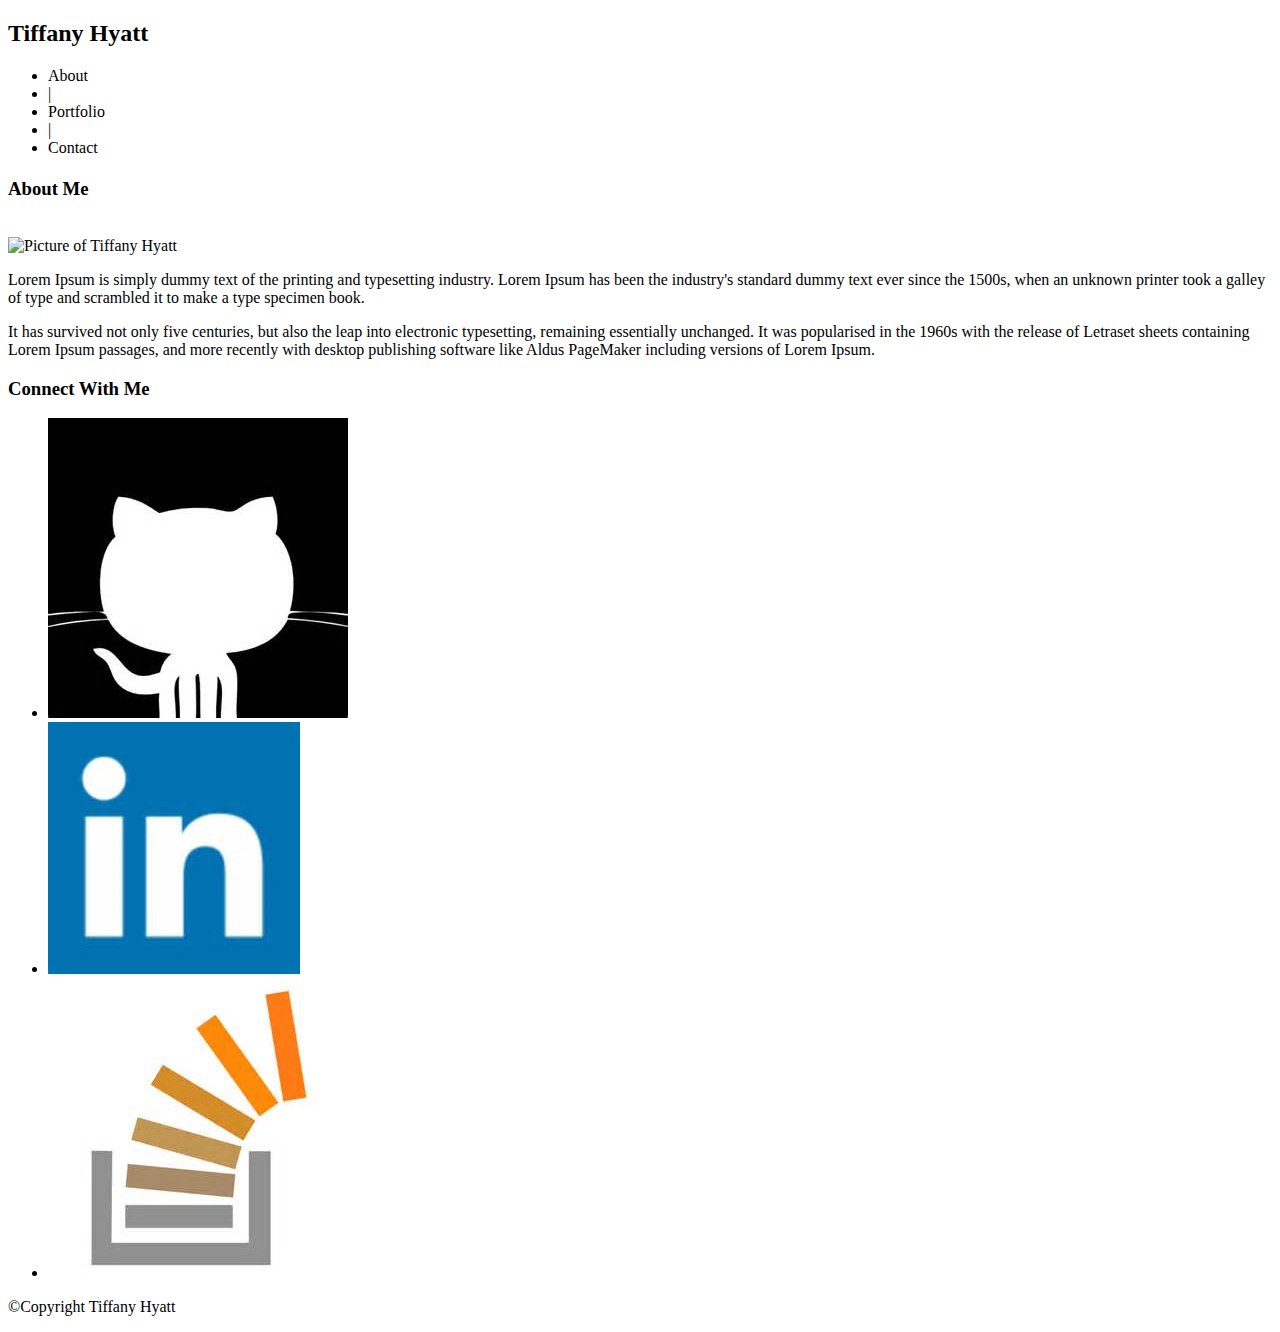
==== index.html @ 3f78f9ff "changes made" ====
<!DOCTYPE html>
<html lang="en-us">
<head>
	<meta charset="UTF-8">
	<link rel="stylesheet" href="assets/css/style.css" type="text/css" >
	<title>Week 1 Homework Assignment</title>
</head>
<body>
	<!--Header-->
	<div id="headone">
	<!--Navigation-->
	<nav>
		<header>
			<h2>Tiffany Hyatt</h2>
			<ul id="navbox">
				<li>About&nbsp;&nbsp;&nbsp;</li>
				<li id="opaquetext">|&nbsp;&nbsp;&nbsp;</li>
				<li>Portfolio&nbsp;&nbsp;&nbsp;</li>
				<li id="opaquetext">|&nbsp;&nbsp;&nbsp;</li>
				<li>Contact</li>		
			</ul>
		</header>
	</nav>
	</div>
	<!--Section-->
	<div id="wrapper">
	<section>
	<!--About Me Section-->
		<article>
			<h1></h1>
			<h2></h2>
			<h3>About Me</h3>
			<!--Opaque Horizontal Rule-->
				<div id="maincontenthr"></div>
				<br>
				<img class="left" src="https://media.licdn.com/media/AAEAAQAAAAAAAAq3AAAAJGYxY2RiOGM0LTBjMTgtNDc3NS05ZGE3LTk0ZTVhOTAwZWM1NQ.jpg" alt="Picture of Tiffany Hyatt">
				<p>Lorem Ipsum is simply dummy text of the printing and typesetting industry. Lorem Ipsum has been the industry's standard dummy text ever since the 1500s, when an unknown printer took a galley of type and scrambled it to make a type specimen book. <p>It has survived not only five centuries, but also the leap into electronic typesetting, remaining essentially unchanged. It was popularised in the 1960s with the release of Letraset sheets containing Lorem Ipsum passages, and more recently with desktop publishing software like Aldus PageMaker including versions of Lorem Ipsum.</p></p>
		</article>	

	</section>
	<!--Contact Section in Right Rail-->
	<aside>
		<h3>Connect With Me</h3>
		<!--Opaque Horizontal Rule-->
			<div id="rightrailhr"></div>
			<ul>
				<li><a href="gw.bootcampcontent.com/Trenette12" title="Tiffany Hyatt's GitHub" target="_blank"><img id="logo" src="assets/images/github.jpg" alt="Github logo"></a></li>
				<li><a href="https://www.linkedin.com/in/tiffany-hyatt-a67a494b/" title="Tiffany Hyatt's Linked In Profile" target="_blank"><img id="logo" src="assets/images/linkedin.jpeg" alt="Linked In logo"></a></li>
				<li><a href="http://stackoverflow.com/users/7366974/tiffany-hyatt" title="Tiffany Hyatt's Stack Overflow" target="_blank"><img id="logo" src="assets/images/stack-overflow.jpg" alt="Stack Overflow Logo"></a></li>
			</ul>
	</aside>

	</div>
		<!--Footer-->
	<footer>
		<p class="center">&copy;Copyright Tiffany Hyatt</p>

	</footer>
</body>
</html>
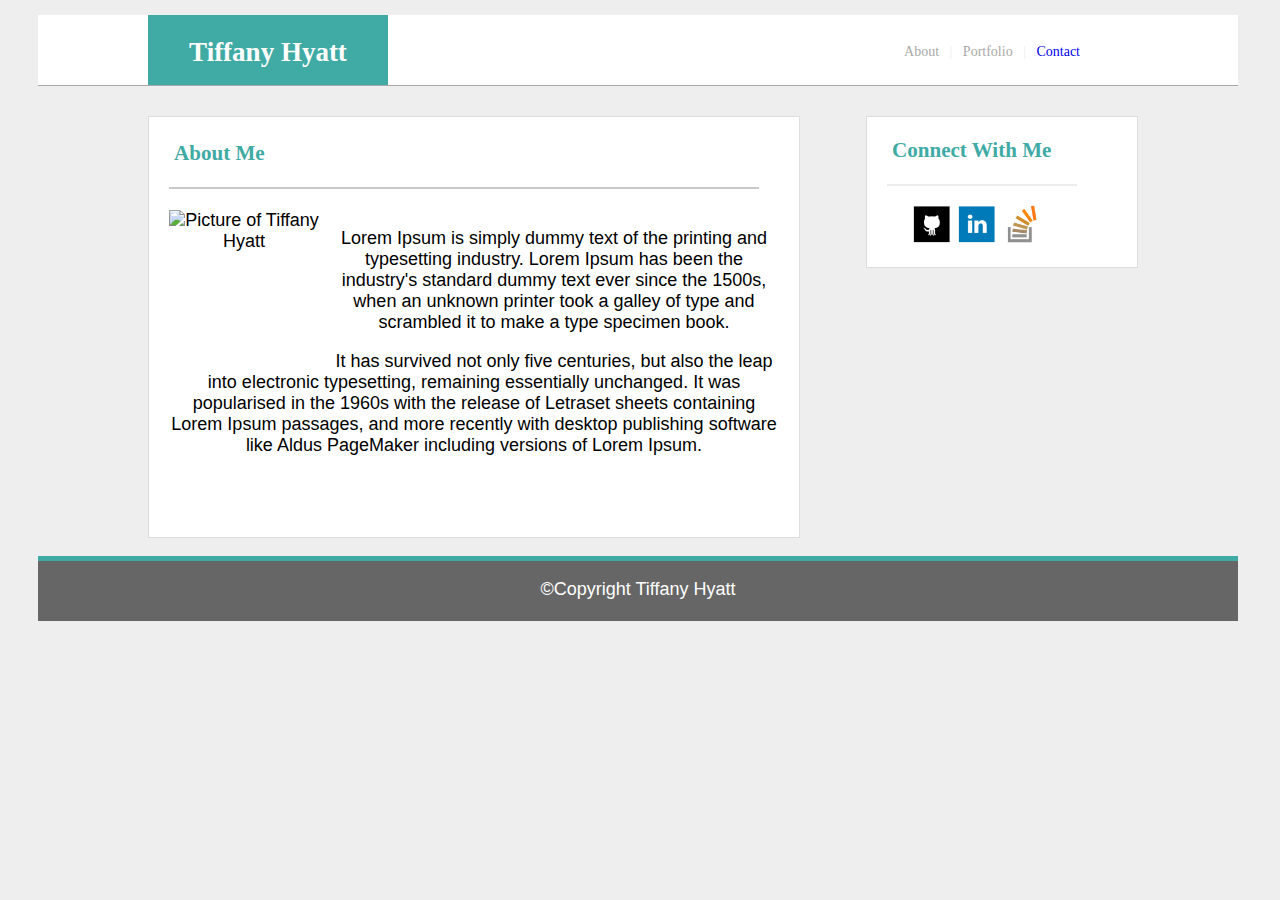
==== commit 922e552f: "made updates" ====
--- a/index.html
+++ b/index.html
@@ -3,7 +3,7 @@
 <head>
 	<meta charset="UTF-8">
 	<link rel="stylesheet" href="assets/css/style.css" type="text/css" >
-	<title>Week 1 Homework Assignment</title>
+	<title>Tiffany Hyatt's Portfolio</title>
 </head>
 <body>
 	<!--Header-->
@@ -17,7 +17,7 @@
 				<li id="opaquetext">|&nbsp;&nbsp;&nbsp;</li>
 				<li>Portfolio&nbsp;&nbsp;&nbsp;</li>
 				<li id="opaquetext">|&nbsp;&nbsp;&nbsp;</li>
-				<li>Contact</li>		
+				<li><a href="contact.html">Contact</a></li>		
 			</ul>
 		</header>
 	</nav>
@@ -44,8 +44,8 @@
 		<!--Opaque Horizontal Rule-->
 			<div id="rightrailhr"></div>
 			<ul>
-				<li><a href="gw.bootcampcontent.com/Trenette12" title="Tiffany Hyatt's GitHub" target="_blank"><img id="logo" src="assets/images/github.jpg" alt="Github logo"></a></li>
-				<li><a href="https://www.linkedin.com/in/tiffany-hyatt-a67a494b/" title="Tiffany Hyatt's Linked In Profile" target="_blank"><img id="logo" src="assets/images/linkedin.jpeg" alt="Linked In logo"></a></li>
+				<li><a href="gw.bootcampcontent.com/Trenette12" title="Tiffany Hyatt's GitHub" target="_blank"><img id="logo" src="assets/images/github.png" alt="Github logo"></a></li>
+				<li><a href="https://www.linkedin.com/in/tiffany-hyatt-a67a494b/" title="Tiffany Hyatt's Linked In Profile" target="_blank"><img id="logo" src="assets/images/linkedin.png" alt="Linked In logo"></a></li>
 				<li><a href="http://stackoverflow.com/users/7366974/tiffany-hyatt" title="Tiffany Hyatt's Stack Overflow" target="_blank"><img id="logo" src="assets/images/stack-overflow.jpg" alt="Stack Overflow Logo"></a></li>
 			</ul>
 	</aside>
--- a/assets/css/style.css
+++ b/assets/css/style.css
@@ -0,0 +1,222 @@
+body 
+{
+	width: 960px;
+	font-family: 'Arial', 'Helvetica Neue', Helvetica, sans-serif;
+	font-size: 18px;
+	background-color: #eee;
+	
+
+}
+
+header
+{
+	font-family: 'Georgia', Times, Times New Roman, serif;
+	font-size: 18px;
+	height: 70px;
+	width: 240px;
+	text-align: center;
+	margin-left: 110px;
+	background-color: #40AAA5;
+	display: inline-block;
+
+}
+
+
+#navbox
+{
+	position: absolute;
+	top: 30px;
+	right: 200px;
+	color: #a9a9a9;
+	font-size: 14px;
+}
+
+a:link
+{
+	text-decoration: none;
+
+}
+
+nav
+{
+	font-family: 'Arial', 'Helvetica Neue', Helvetica, sans-serif;
+	font-size: 18px;
+	float: left;
+
+}
+
+footer 
+{
+	font-family: 'Arial', 'Helvetica Neue', Helvetica, sans-serif;
+	font-size: 18px;
+	background-color: #666666;
+	width: 1200px;
+	height: 60px;
+	margin-left: 30px;
+	border-top: solid #40AAA5 5px;
+	text-align: center;
+}
+
+section
+{
+	width: 650px;
+	font-family: 'Arial', 'Helvetica Neue', Helvetica, sans-serif;
+	font-size: 18px;
+	float: left;
+	background-color: #fff;
+	height: 420px;
+	margin-left: 110px;
+	margin-top: 10px;
+	text-align: center;
+	border: solid #dddddd 1px;
+
+}
+
+aside
+{
+	font-family: 'Arial', 'Helvetica Neue', Helvetica, sans-serif;
+	font-size: 18px;
+	width: 270px;
+	background-color: #fff;
+	margin-right: 100px;
+	margin-top: 10px;
+	height: 150px;
+	float: right;
+	text-align: center;
+	border: solid #dddddd 1px;
+
+}
+
+article
+{
+	font-family: 'Arial', 'Helvetica Neue', Helvetica, sans-serif;
+	font-size: 18px;
+
+}
+
+.clearfix
+{
+	clear: both;
+}
+
+h1
+{
+	font-family: 'Georgia', Times, Times New Roman, serif;
+}
+
+h2
+{
+	font-family: 'Georgia', Times, Times New Roman, serif;	color: #ffffff;
+	text-align: center;
+	margin-left: auto;
+	margin-right: auto;
+}
+
+h3
+{
+	font-family: 'Georgia', Times, Times New Roman, serif;	color: #40AAA5;
+	text-align: left;
+	margin-left: 25px;
+
+}
+
+p
+{
+	font-family: 'Arial', 'Helvetica Neue', Helvetica, sans-serif;
+	font-size: 18px;
+	margin-left: 20px;
+	margin-right: 20px;
+}
+
+#headone
+{
+	height: 70px;
+	width: 1200px;
+	text-align: center;
+	margin-left: 30px;
+	background-color: #ffffff;
+	margin-top: 15px;
+	border-bottom: solid #a9a9a9 1px;
+}
+
+li
+{
+	display: inline;
+	float: left;
+}
+
+#opaquetext
+{
+	color: #a9a9a9;
+	opacity: .2;
+
+}
+
+#wrapper
+{
+	width: 1200px;
+	background-color: #eee;
+	height: 450px;
+	margin-top: 20px;
+	margin-left: 30px;
+}
+
+.left 
+{
+	float: left;
+	width: 150px;
+	height: 150px;
+	margin-left: 20px;
+	padding-right: 10px;
+}
+
+#logo
+{
+	width: 40px;
+	height: 40px;
+	display: inline-block;
+	margin-left: 5px;
+}
+
+.center
+{
+	margin-left: auto;
+	margin-right: auto;
+	color: #fff;
+	font-family: 'Arial', 'Helvetica Neue', Helvetica, sans-serif;
+
+}
+
+#maincontenthr
+{
+	border-bottom: solid #C9C9C9 2px;
+	width: 590px;
+	margin-left: 20px;
+	margin-right: 20px;
+
+}
+
+#rightrailhr
+{
+	border-bottom: solid #EDEDED 2px;
+	width: 190px;
+	margin-left: 20px;
+	margin-right: 20px;
+
+}
+
+#contactlabel
+{
+	color: #a9a9a9;
+	line-height: 2.0;
+
+}
+
+input [type=text]
+{
+	width: 100%;
+	padding: 10px;
+	display: inline-block;
+	box-sizing: border-box;
+
+}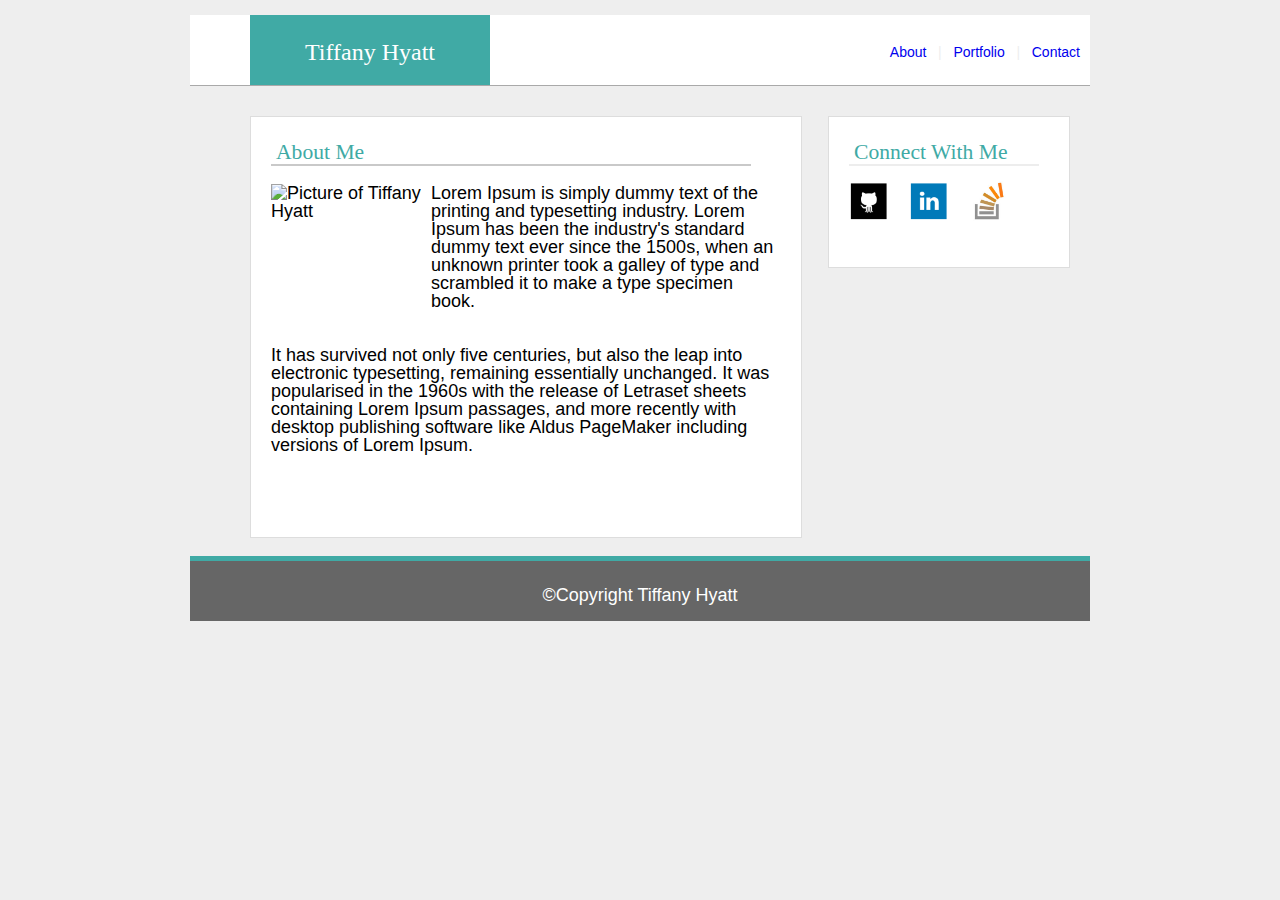
==== commit 1e47526a: "finalized changes" ====
--- a/index.html
+++ b/index.html
@@ -2,7 +2,8 @@
 <html lang="en-us">
 <head>
 	<meta charset="UTF-8">
-	<link rel="stylesheet" href="assets/css/style.css" type="text/css" >
+	<link rel="stylesheet" href="assets/css/reset.css" type="text/css">
+	<link rel="stylesheet" href="assets/css/style.css" type="text/css">
 	<title>Tiffany Hyatt's Portfolio</title>
 </head>
 <body>
@@ -13,9 +14,9 @@
 		<header>
 			<h2>Tiffany Hyatt</h2>
 			<ul id="navbox">
-				<li>About&nbsp;&nbsp;&nbsp;</li>
+				<li><a href="index.html">About&nbsp;&nbsp;&nbsp;</a></li>
 				<li id="opaquetext">|&nbsp;&nbsp;&nbsp;</li>
-				<li>Portfolio&nbsp;&nbsp;&nbsp;</li>
+				<li><a href="portfolio.html">Portfolio&nbsp;&nbsp;&nbsp;</a></li>
 				<li id="opaquetext">|&nbsp;&nbsp;&nbsp;</li>
 				<li><a href="contact.html">Contact</a></li>		
 			</ul>
@@ -34,7 +35,8 @@
 				<div id="maincontenthr"></div>
 				<br>
 				<img class="left" src="https://media.licdn.com/media/AAEAAQAAAAAAAAq3AAAAJGYxY2RiOGM0LTBjMTgtNDc3NS05ZGE3LTk0ZTVhOTAwZWM1NQ.jpg" alt="Picture of Tiffany Hyatt">
-				<p>Lorem Ipsum is simply dummy text of the printing and typesetting industry. Lorem Ipsum has been the industry's standard dummy text ever since the 1500s, when an unknown printer took a galley of type and scrambled it to make a type specimen book. <p>It has survived not only five centuries, but also the leap into electronic typesetting, remaining essentially unchanged. It was popularised in the 1960s with the release of Letraset sheets containing Lorem Ipsum passages, and more recently with desktop publishing software like Aldus PageMaker including versions of Lorem Ipsum.</p></p>
+				<p>Lorem Ipsum is simply dummy text of the printing and typesetting industry. Lorem Ipsum has been the industry's standard dummy text ever since the 1500s, when an unknown printer took a galley of type and scrambled it to make a type specimen book. </p><br><br>
+				<p>It has survived not only five centuries, but also the leap into electronic typesetting, remaining essentially unchanged. It was popularised in the 1960s with the release of Letraset sheets containing Lorem Ipsum passages, and more recently with desktop publishing software like Aldus PageMaker including versions of Lorem Ipsum.</p>
 		</article>	
 
 	</section>
--- a/assets/css/style.css
+++ b/assets/css/style.css
@@ -4,18 +4,17 @@
 	font-family: 'Arial', 'Helvetica Neue', Helvetica, sans-serif;
 	font-size: 18px;
 	background-color: #eee;
-	
-
+	margin: 0 auto 0 auto;
 }
 
 header
 {
-	font-family: 'Georgia', Times, Times New Roman, serif;
-	font-size: 18px;
+/*	font-family: 'Georgia', Times, Times New Roman, serif;
+	font-size: 18px;*/
 	height: 70px;
 	width: 240px;
 	text-align: center;
-	margin-left: 110px;
+	margin-left: 60px;
 	background-color: #40AAA5;
 	display: inline-block;
 
@@ -50,24 +49,24 @@
 	font-family: 'Arial', 'Helvetica Neue', Helvetica, sans-serif;
 	font-size: 18px;
 	background-color: #666666;
-	width: 1200px;
+	width: 900px;
 	height: 60px;
-	margin-left: 30px;
+	margin: 0 auto 0 auto;
 	border-top: solid #40AAA5 5px;
 	text-align: center;
 }
 
 section
 {
-	width: 650px;
+	width: 550px;
 	font-family: 'Arial', 'Helvetica Neue', Helvetica, sans-serif;
 	font-size: 18px;
 	float: left;
 	background-color: #fff;
 	height: 420px;
-	margin-left: 110px;
+	margin-left: 60px;
 	margin-top: 10px;
-	text-align: center;
+	/*text-align: center;*/
 	border: solid #dddddd 1px;
 
 }
@@ -76,9 +75,9 @@
 {
 	font-family: 'Arial', 'Helvetica Neue', Helvetica, sans-serif;
 	font-size: 18px;
-	width: 270px;
+	width: 240px;
 	background-color: #fff;
-	margin-right: 100px;
+	margin-right: 320px;
 	margin-top: 10px;
 	height: 150px;
 	float: right;
@@ -108,8 +107,8 @@
 {
 	font-family: 'Georgia', Times, Times New Roman, serif;	color: #ffffff;
 	text-align: center;
-	margin-left: auto;
-	margin-right: auto;
+	margin-top: 25px;
+	font-size: x-large;
 }
 
 h3
@@ -117,13 +116,15 @@
 	font-family: 'Georgia', Times, Times New Roman, serif;	color: #40AAA5;
 	text-align: left;
 	margin-left: 25px;
+	font-size: larger;
+	margin-top: 25px;
 
 }
 
 p
 {
 	font-family: 'Arial', 'Helvetica Neue', Helvetica, sans-serif;
-	font-size: 18px;
+	font-size: large;
 	margin-left: 20px;
 	margin-right: 20px;
 }
@@ -131,10 +132,10 @@
 #headone
 {
 	height: 70px;
-	width: 1200px;
-	text-align: center;
-	margin-left: 30px;
+	width: 900px;
+	text-align: center;
 	background-color: #ffffff;
+	margin: 0 auto 0 auto;
 	margin-top: 15px;
 	border-bottom: solid #a9a9a9 1px;
 }
@@ -143,6 +144,7 @@
 {
 	display: inline;
 	float: left;
+	margin-top: 15px;
 }
 
 #opaquetext
@@ -175,13 +177,13 @@
 	width: 40px;
 	height: 40px;
 	display: inline-block;
-	margin-left: 5px;
+	margin-left: 20px;
 }
 
 .center
 {
-	margin-left: auto;
-	margin-right: auto;
+	margin: 0 auto 0 auto;
+	margin-top: 25px;
 	color: #fff;
 	font-family: 'Arial', 'Helvetica Neue', Helvetica, sans-serif;
 
@@ -190,7 +192,7 @@
 #maincontenthr
 {
 	border-bottom: solid #C9C9C9 2px;
-	width: 590px;
+	width: 480px;
 	margin-left: 20px;
 	margin-right: 20px;
 
@@ -212,11 +214,112 @@
 
 }
 
-input [type=text]
+#contactinput
+{
+	width: 300px;
+}
+
+form 
+{
+	margin-left: 25px;
+}
+
+#portfolio
 {
 	width: 100%;
-	padding: 10px;
-	display: inline-block;
-	box-sizing: border-box;
-
-}+	float: left;
+	margin-left: 20px;
+}
+
+#portfolio-img1
+{
+	margin-right: 20px;
+	margin-bottom: 30px;
+	position: absolute;
+	left: 220px;
+}
+
+#portfolio-img2
+{
+	margin-right: 20px;
+	margin-bottom: 30px;
+	position: absolute;
+	left: 520px;
+	top: 185px;
+}
+
+#portfolio-img3
+{
+	margin-right: 20px;
+	margin-bottom: 30px;
+	position: absolute;
+	left: 220px;
+	top: 385px;
+}
+
+#portfolio-img4
+{
+	margin-right: 20px;
+	margin-bottom: 30px;
+	position: absolute;
+	left: 520px;
+	top: 385px;
+}
+
+#portfolio-banner1
+{
+	width: 130px;
+	z-index: 2px;
+	position: absolute;
+	left: 200px;
+	height: 20px;
+	color: #fff;
+	margin-top: 80px;
+	background-color: #40aaa5;
+	text-align: center;
+}
+
+#portfolio-banner2
+{
+	width: 130px;
+	z-index: 2px;
+	position: absolute;
+	left: 500px;
+	top: 185px;
+	height: 20px;
+	color: #fff;
+	margin-top: 80px;
+	background-color: #40aaa5;
+	text-align: center;
+}
+
+#portfolio-banner3
+{
+	width: 130px;
+	z-index: 2px;
+	position: absolute;
+	left: 200px;
+	top: 385px;
+	height: 20px;
+	color: #fff;
+	margin-top: 80px;
+	background-color: #40aaa5;
+	text-align: center;
+}
+
+#portfolio-banner4
+{
+	width: 130px;
+	z-index: 2px;
+	position: absolute;
+	left: 500px;
+	top: 385px;
+	height: 20px;
+	color: #fff;
+	margin-top: 80px;
+	background-color: #40aaa5;
+	text-align: center;
+}
+
+
+
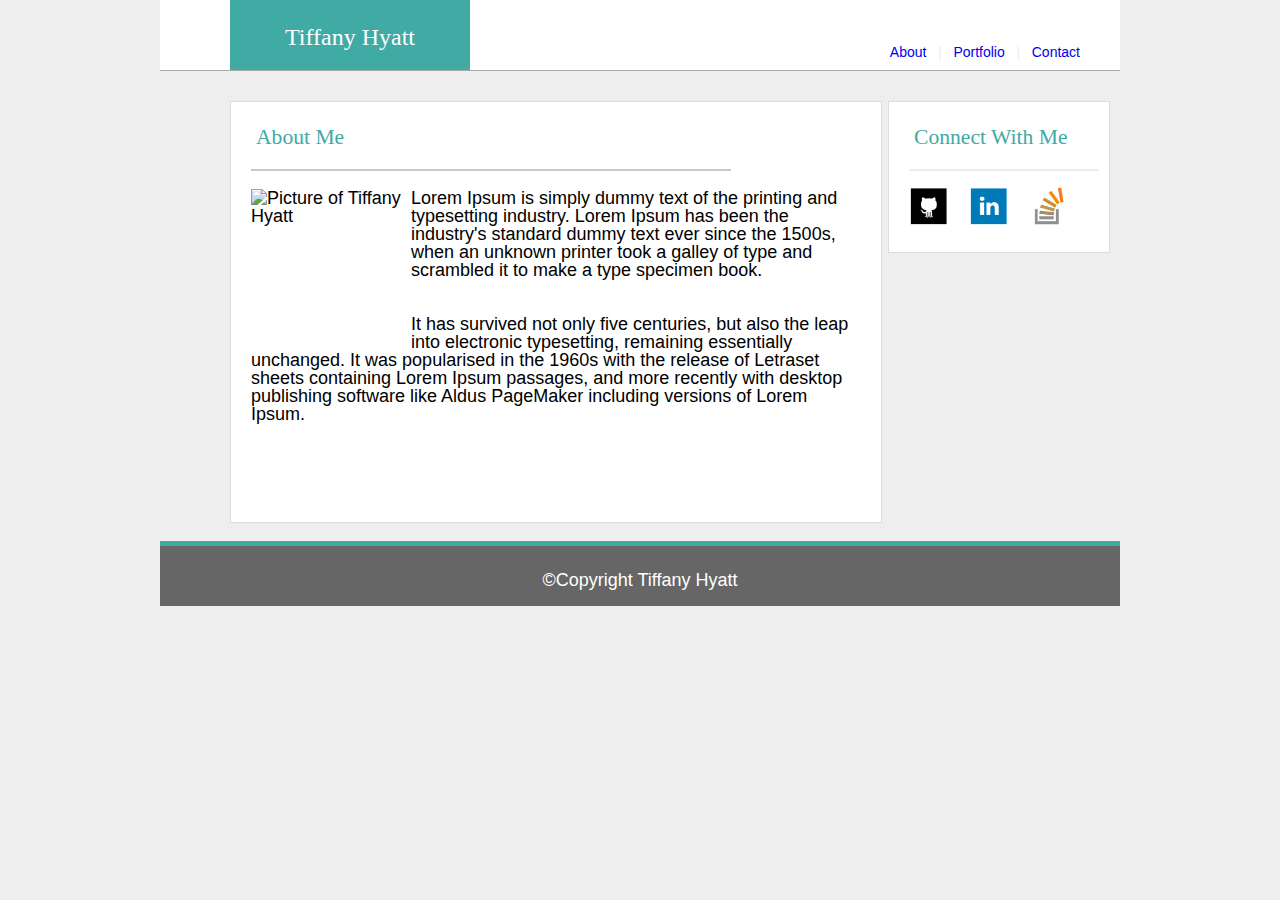
==== commit 23717a1a: "added final changes" ====
--- a/index.html
+++ b/index.html
@@ -6,6 +6,7 @@
 	<link rel="stylesheet" href="assets/css/style.css" type="text/css">
 	<title>Tiffany Hyatt's Portfolio</title>
 </head>
+<div id="container">
 <body>
 	<!--Header-->
 	<div id="headone">
@@ -59,4 +60,5 @@
 
 	</footer>
 </body>
+</div>
 </html>--- a/assets/css/style.css
+++ b/assets/css/style.css
@@ -1,3 +1,8 @@
+#container
+{
+	width: 100%;
+
+}
 body 
 {
 	width: 960px;
@@ -14,7 +19,7 @@
 	height: 70px;
 	width: 240px;
 	text-align: center;
-	margin-left: 60px;
+	margin-left: 70px;
 	background-color: #40AAA5;
 	display: inline-block;
 
@@ -28,6 +33,7 @@
 	right: 200px;
 	color: #a9a9a9;
 	font-size: 14px;
+	margin-bottom: 15px
 }
 
 a:link
@@ -49,7 +55,7 @@
 	font-family: 'Arial', 'Helvetica Neue', Helvetica, sans-serif;
 	font-size: 18px;
 	background-color: #666666;
-	width: 900px;
+	width: 960px;
 	height: 60px;
 	margin: 0 auto 0 auto;
 	border-top: solid #40AAA5 5px;
@@ -58,13 +64,13 @@
 
 section
 {
-	width: 550px;
+	width: 650px;
 	font-family: 'Arial', 'Helvetica Neue', Helvetica, sans-serif;
 	font-size: 18px;
 	float: left;
 	background-color: #fff;
 	height: 420px;
-	margin-left: 60px;
+	margin-left: 40px;
 	margin-top: 10px;
 	/*text-align: center;*/
 	border: solid #dddddd 1px;
@@ -74,10 +80,9 @@
 aside
 {
 	font-family: 'Arial', 'Helvetica Neue', Helvetica, sans-serif;
-	font-size: 18px;
-	width: 240px;
+	width: 220px;
 	background-color: #fff;
-	margin-right: 320px;
+	margin-right: 280px;
 	margin-top: 10px;
 	height: 150px;
 	float: right;
@@ -132,11 +137,10 @@
 #headone
 {
 	height: 70px;
-	width: 900px;
+	width: 960px;
 	text-align: center;
 	background-color: #ffffff;
 	margin: 0 auto 0 auto;
-	margin-top: 15px;
 	border-bottom: solid #a9a9a9 1px;
 }
 
@@ -195,6 +199,7 @@
 	width: 480px;
 	margin-left: 20px;
 	margin-right: 20px;
+	margin-top: 20px;
 
 }
 
@@ -204,6 +209,7 @@
 	width: 190px;
 	margin-left: 20px;
 	margin-right: 20px;
+	margin-top: 20px;
 
 }
 
@@ -236,7 +242,7 @@
 	margin-right: 20px;
 	margin-bottom: 30px;
 	position: absolute;
-	left: 220px;
+	left: 260px;
 }
 
 #portfolio-img2
@@ -244,7 +250,7 @@
 	margin-right: 20px;
 	margin-bottom: 30px;
 	position: absolute;
-	left: 520px;
+	left: 560px;
 	top: 185px;
 }
 
@@ -253,7 +259,7 @@
 	margin-right: 20px;
 	margin-bottom: 30px;
 	position: absolute;
-	left: 220px;
+	left: 260px;
 	top: 385px;
 }
 
@@ -262,7 +268,7 @@
 	margin-right: 20px;
 	margin-bottom: 30px;
 	position: absolute;
-	left: 520px;
+	left: 560px;
 	top: 385px;
 }
 
@@ -271,7 +277,7 @@
 	width: 130px;
 	z-index: 2px;
 	position: absolute;
-	left: 200px;
+	left: 240px;
 	height: 20px;
 	color: #fff;
 	margin-top: 80px;
@@ -284,7 +290,7 @@
 	width: 130px;
 	z-index: 2px;
 	position: absolute;
-	left: 500px;
+	left: 540px;
 	top: 185px;
 	height: 20px;
 	color: #fff;
@@ -298,7 +304,7 @@
 	width: 130px;
 	z-index: 2px;
 	position: absolute;
-	left: 200px;
+	left: 240px;
 	top: 385px;
 	height: 20px;
 	color: #fff;
@@ -312,7 +318,7 @@
 	width: 130px;
 	z-index: 2px;
 	position: absolute;
-	left: 500px;
+	left: 540px;
 	top: 385px;
 	height: 20px;
 	color: #fff;
